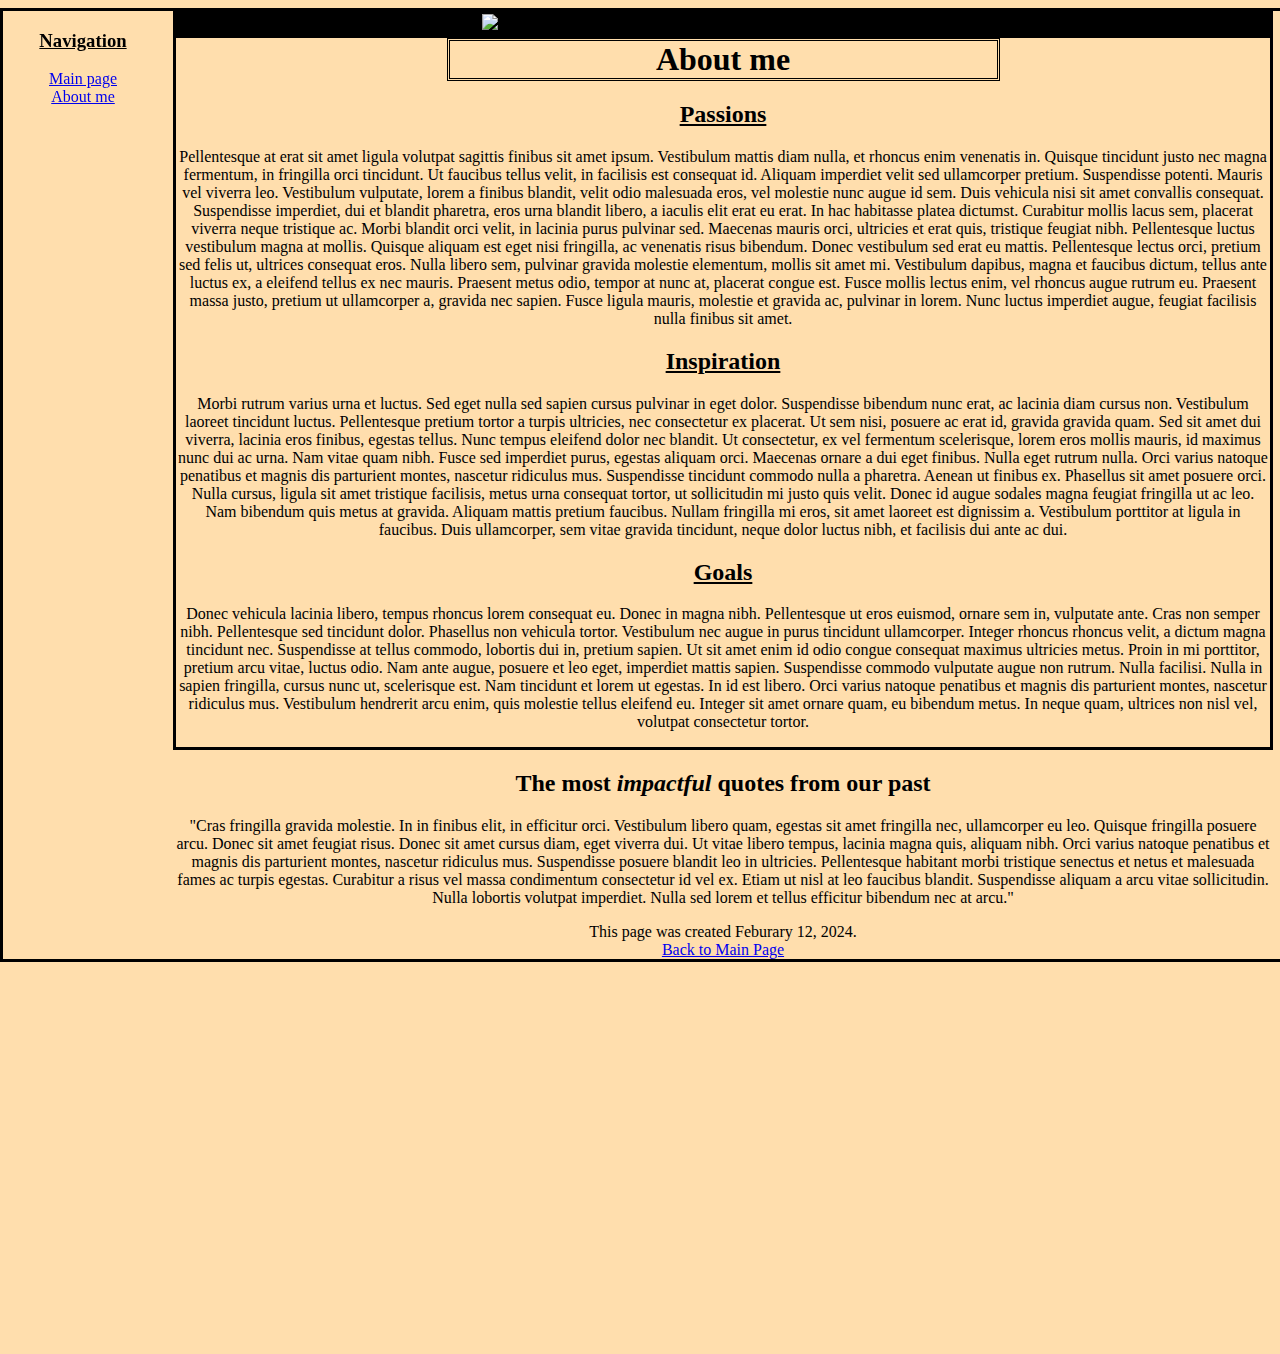
==== about-me.html @ fab58122 "Fix formatting" ====
<!DOCTYPE html>
<html lang ="en">
<head>
    <meta charset="utf-8"> 
    <title>About Me</title>
    <link rel="stylesheet" href="styles/stylesheet.css"></link>
</head>

<aside class="side-ad"> <!--using as a side info dump-->
    <h3><u>Online tools to help create your own website</u></h3>
        <p>
            Lorem ipsum dolor sit amet, consectetur adipiscing elit. Donec id placerat leo. Vestibulum blandit nec tortor in venenatis. Etiam bibendum id velit sed mattis. Sed posuere magna in magna vehicula, eu mollis diam viverra. Interdum et malesuada fames ac ante ipsum primis in faucibus. Quisque sit amet nisi sit amet sem efficitur luctus. Mauris condimentum lobortis dui, quis tristique nulla tempor eu. Maecenas at gravida sem. Maecenas felis lectus, fermentum sed magna sit amet, rutrum lobortis risus. Aenean commodo est purus, ac facilisis nisl consequat vel. Cras eget fringilla ligula. Interdum et malesuada fames ac ante ipsum primis in faucibus. Duis placerat est quam, et feugiat risus porta a. Mauris consequat sapien nec tempor consectetur. Nullam aliquet congue lacus, sed imperdiet ex tristique pretium. Morbi id sodales nisi.
            
            Proin in feugiat justo. Cras convallis, elit interdum faucibus aliquam, leo magna bibendum mi, vel efficitur nisl arcu in ex. Donec vel congue velit, quis vulputate nibh. Suspendisse aliquam mi vel turpis congue vestibulum. Mauris sem sem, laoreet vel placerat sit amet, malesuada ac nibh. Vestibulum in arcu id ligula ultricies tincidunt id sed tellus. Fusce tincidunt laoreet nibh, vel tincidunt ipsum iaculis nec. Donec nec finibus ipsum. Ut metus dui, efficitur eu ex eu, vulputate euismod ipsum. Nulla efficitur elit eu eleifend vestibulum. Nunc tincidunt ultricies tortor, in bibendum justo posuere vitae. Morbi imperdiet sed elit ut auctor. Phasellus varius convallis interdum.</p>
    </aside>
    <nav class="side-menu">
        <h3><u>Navigation</u></h3> 
        <a href="index.html">Main page</a><br>
        <a href="about-me.html"> About me</a>
    </nav>
<body>
    <header class ="doggos">

        <img src="images/Jawa.png" height="333" width="333" alt="A black/brown dog and a white/black dog with their tongues sticking out">

    </header>

    <main>
        <h1>About me</h1>
        
        <section>
            <h2><u>Passions</u></h2>
                <p>Pellentesque at erat sit amet ligula volutpat sagittis finibus sit amet ipsum. Vestibulum mattis diam nulla, et rhoncus enim venenatis in. Quisque tincidunt justo nec magna fermentum, in fringilla orci tincidunt. Ut faucibus tellus velit, in facilisis est consequat id. Aliquam imperdiet velit sed ullamcorper pretium. Suspendisse potenti. Mauris vel viverra leo. Vestibulum vulputate, lorem a finibus blandit, velit odio malesuada eros, vel molestie nunc augue id sem. Duis vehicula nisi sit amet convallis consequat. Suspendisse imperdiet, dui et blandit pharetra, eros urna blandit libero, a iaculis elit erat eu erat. In hac habitasse platea dictumst. Curabitur mollis lacus sem, placerat viverra neque tristique ac. Morbi blandit orci velit, in lacinia purus pulvinar sed. Maecenas mauris orci, ultricies et erat quis, tristique feugiat nibh. Pellentesque luctus vestibulum magna at mollis.

                    Quisque aliquam est eget nisi fringilla, ac venenatis risus bibendum. Donec vestibulum sed erat eu mattis. Pellentesque lectus orci, pretium sed felis ut, ultrices consequat eros. Nulla libero sem, pulvinar gravida molestie elementum, mollis sit amet mi. Vestibulum dapibus, magna et faucibus dictum, tellus ante luctus ex, a eleifend tellus ex nec mauris. Praesent metus odio, tempor at nunc at, placerat congue est. Fusce mollis lectus enim, vel rhoncus augue rutrum eu. Praesent massa justo, pretium ut ullamcorper a, gravida nec sapien. Fusce ligula mauris, molestie et gravida ac, pulvinar in lorem. Nunc luctus imperdiet augue, feugiat facilisis nulla finibus sit amet.</p>
        </section>
        <section>
            <h2><u>Inspiration</u></h2>
                <p>Morbi rutrum varius urna et luctus. Sed eget nulla sed sapien cursus pulvinar in eget dolor. Suspendisse bibendum nunc erat, ac lacinia diam cursus non. Vestibulum laoreet tincidunt luctus. Pellentesque pretium tortor a turpis ultricies, nec consectetur ex placerat. Ut sem nisi, posuere ac erat id, gravida gravida quam. Sed sit amet dui viverra, lacinia eros finibus, egestas tellus. Nunc tempus eleifend dolor nec blandit. Ut consectetur, ex vel fermentum scelerisque, lorem eros mollis mauris, id maximus nunc dui ac urna. Nam vitae quam nibh. Fusce sed imperdiet purus, egestas aliquam orci. Maecenas ornare a dui eget finibus. Nulla eget rutrum nulla. Orci varius natoque penatibus et magnis dis parturient montes, nascetur ridiculus mus. Suspendisse tincidunt commodo nulla a pharetra. Aenean ut finibus ex.

                    Phasellus sit amet posuere orci. Nulla cursus, ligula sit amet tristique facilisis, metus urna consequat tortor, ut sollicitudin mi justo quis velit. Donec id augue sodales magna feugiat fringilla ut ac leo. Nam bibendum quis metus at gravida. Aliquam mattis pretium faucibus. Nullam fringilla mi eros, sit amet laoreet est dignissim a. Vestibulum porttitor at ligula in faucibus. Duis ullamcorper, sem vitae gravida tincidunt, neque dolor luctus nibh, et facilisis dui ante ac dui.</p>
        </section>
        <section>
            <h2><u>Goals</u></h2>
                <p>Donec vehicula lacinia libero, tempus rhoncus lorem consequat eu. Donec in magna nibh. Pellentesque ut eros euismod, ornare sem in, vulputate ante. Cras non semper nibh. Pellentesque sed tincidunt dolor. Phasellus non vehicula tortor. Vestibulum nec augue in purus tincidunt ullamcorper. Integer rhoncus rhoncus velit, a dictum magna tincidunt nec. Suspendisse at tellus commodo, lobortis dui in, pretium sapien. Ut sit amet enim id odio congue consequat maximus ultricies metus. Proin in mi porttitor, pretium arcu vitae, luctus odio. Nam ante augue, posuere et leo eget, imperdiet mattis sapien.

                    Suspendisse commodo vulputate augue non rutrum. Nulla facilisi. Nulla in sapien fringilla, cursus nunc ut, scelerisque est. Nam tincidunt et lorem ut egestas. In id est libero. Orci varius natoque penatibus et magnis dis parturient montes, nascetur ridiculus mus. Vestibulum hendrerit arcu enim, quis molestie tellus eleifend eu. Integer sit amet ornare quam, eu bibendum metus. In neque quam, ultrices non nisl vel, volutpat consectetur tortor.</p>
        </section>
        
    </main>
 
    <article>
        <h2>The most <em>impactful</em> quotes from our past</h2> <!-- look for better place to insert article?? -->
            <p>"Cras fringilla gravida molestie. In in finibus elit, in efficitur orci. Vestibulum libero quam, egestas sit amet fringilla nec, ullamcorper eu leo. Quisque fringilla posuere arcu. Donec sit amet feugiat risus. Donec sit amet cursus diam, eget viverra dui. Ut vitae libero tempus, lacinia magna quis, aliquam nibh. Orci varius natoque penatibus et magnis dis parturient montes, nascetur ridiculus mus. Suspendisse posuere blandit leo in ultricies. Pellentesque habitant morbi tristique senectus et netus et malesuada fames ac turpis egestas. Curabitur a risus vel massa condimentum consectetur id vel ex. Etiam ut nisl at leo faucibus blandit. Suspendisse aliquam a arcu vitae sollicitudin. Nulla lobortis volutpat imperdiet. Nulla sed lorem et tellus efficitur bibendum nec at arcu."</p>
    </article>

    <footer>
        This page was created Feburary 12, 2024.

        <nav>       
            <a href = "index.html">Back to Main Page</a>
        </nav>
        
    </footer>
</body>
---- styles/stylesheet.css ----
main
{
    border-style:solid;
    text-align:center;
    border-left:0 10px;
    border-right:0 10px;
    border-color:black;
    margin-left:170px;
    margin-right:170px; 
    
}
header
{
    text-align:center;
    margin-left:160px;
    margin-right:160px;
    padding: 0 10px;

}
article,
footer{
    text-align:center;
    margin-left:160px;
    margin-right:160px;
    padding: 0 10px;
}

h1{
    border-style: double;
    margin:auto;
    width:50%;
}
.side-menu{
    float:left;
    width:160px;
    height:100%;
    text-align:center;
    position:fixed;
    
}
.doggos
{

    background-color:black;
    border-style:solid;
    padding: 0 10px;
    margin-left:170px;
    margin-right:170px;

}

body{
    border-style:solid;
    margin-left:auto;
    margin-right:auto;
    width:1440px;
    background-color:navajowhite;
}
.side-ad{
    width:160px;
    text-align:center;
    float:right;
    height:auto;
}
.right-article{
    float:right;
    border-style:double;
    padding:0 10px;
    margin-left:170px;
    margin-right:170px;
}
.projects{
    margin-left:170px;
}
a:hover[href = "index.html"]{
    background-color:red;
}
a:hover[href="about-me.html"]{
    background-color:blue;
}
/* figure out how to align element to right side of page */
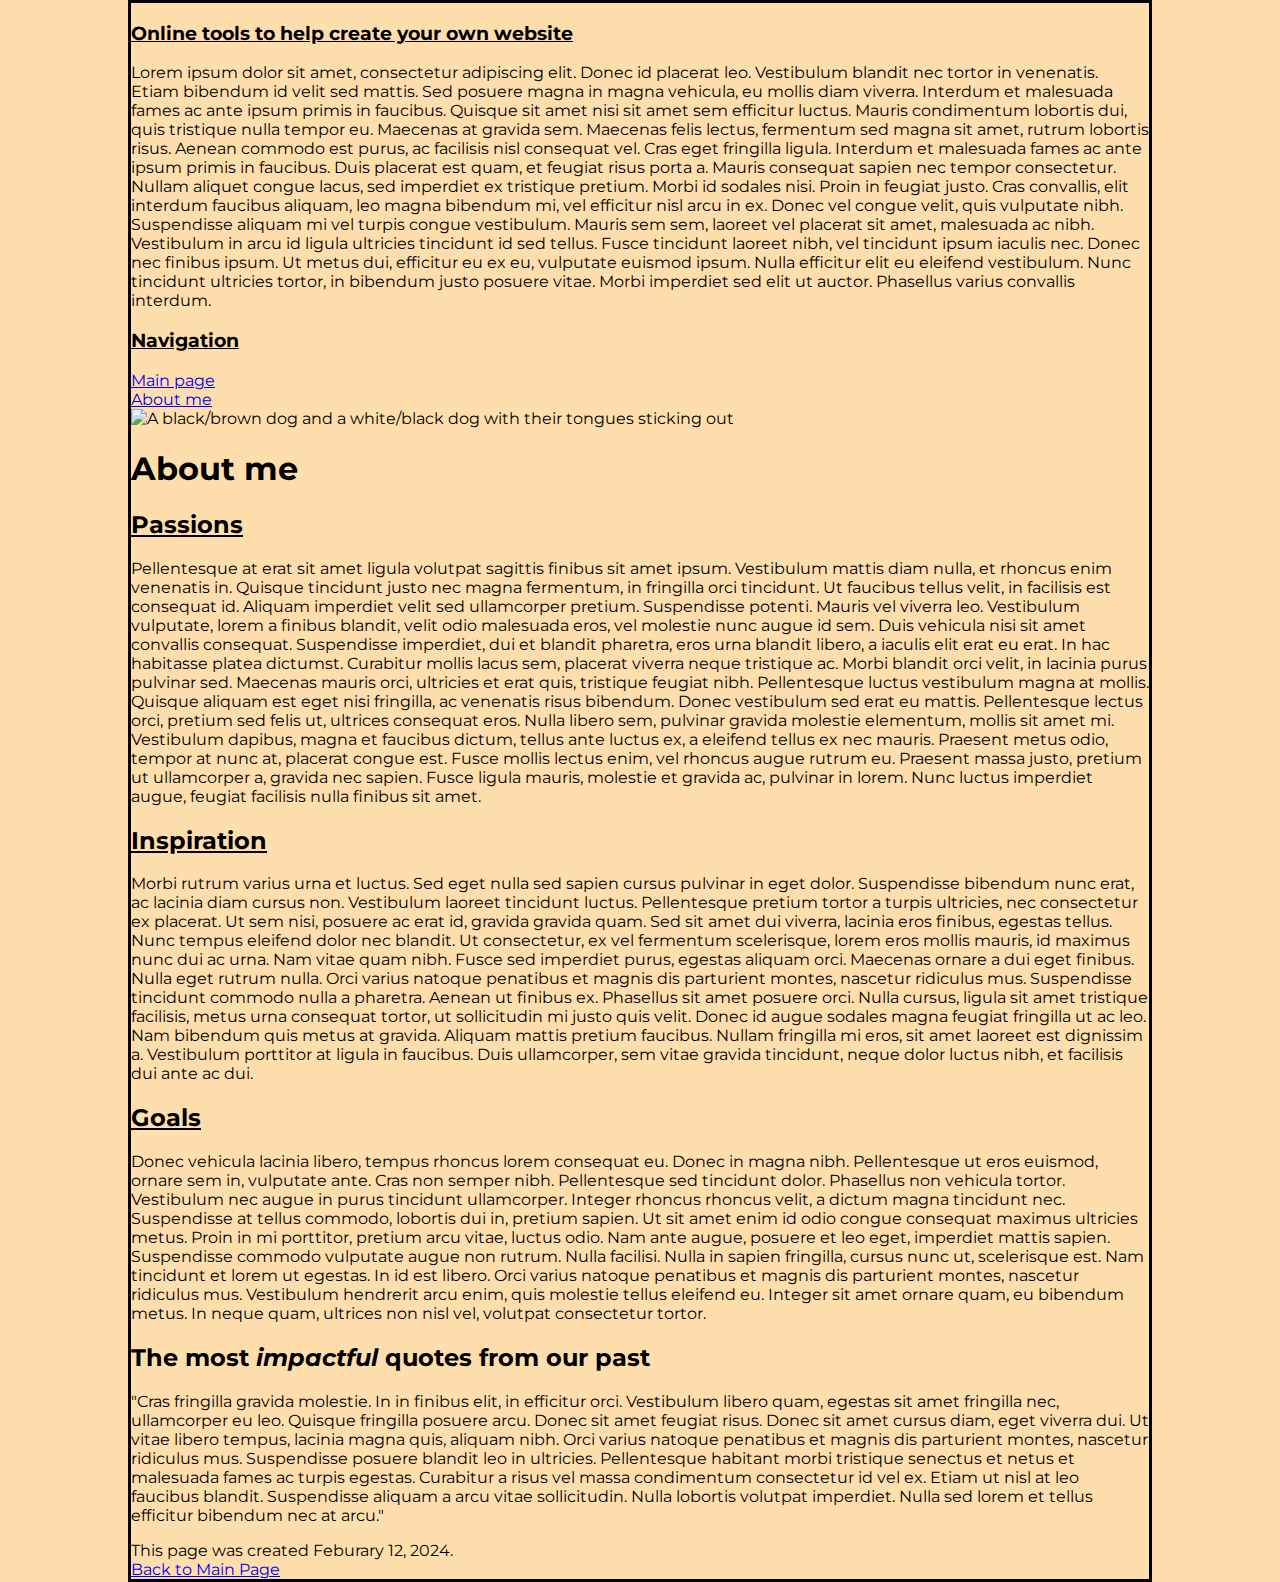
==== commit 9b2cf820: "Add images to semantic-elements page, Add awesomefont and google fonts to every html" ====
--- a/about-me.html
+++ b/about-me.html
@@ -3,7 +3,10 @@
 <head>
     <meta charset="utf-8"> 
     <title>About Me</title>
-    <link rel="stylesheet" href="styles/stylesheet.css"></link>
+    <link rel="stylesheet" href="styles/about.css"></link>
+    <link rel="preconnect" href="https://fonts.googleapis.com">
+    <link rel="preconnect" href="https://fonts.gstatic.com" crossorigin>
+    <link href="https://fonts.googleapis.com/css2?family=Montserrat:ital,wght@0,100..900;1,100..900&display=swap" rel="stylesheet">
 </head>
 
 <aside class="side-ad"> <!--using as a side info dump-->
--- a/styles/about.css
+++ b/styles/about.css
@@ -0,0 +1,8 @@
+body{
+    font-family:"Montserrat", sans-serif;
+    max-width:1440px;
+    border-style:solid;
+    margin:0 170px 0 170px;
+    background-color:navajowhite;
+    margin:0 10% 0 10%;
+}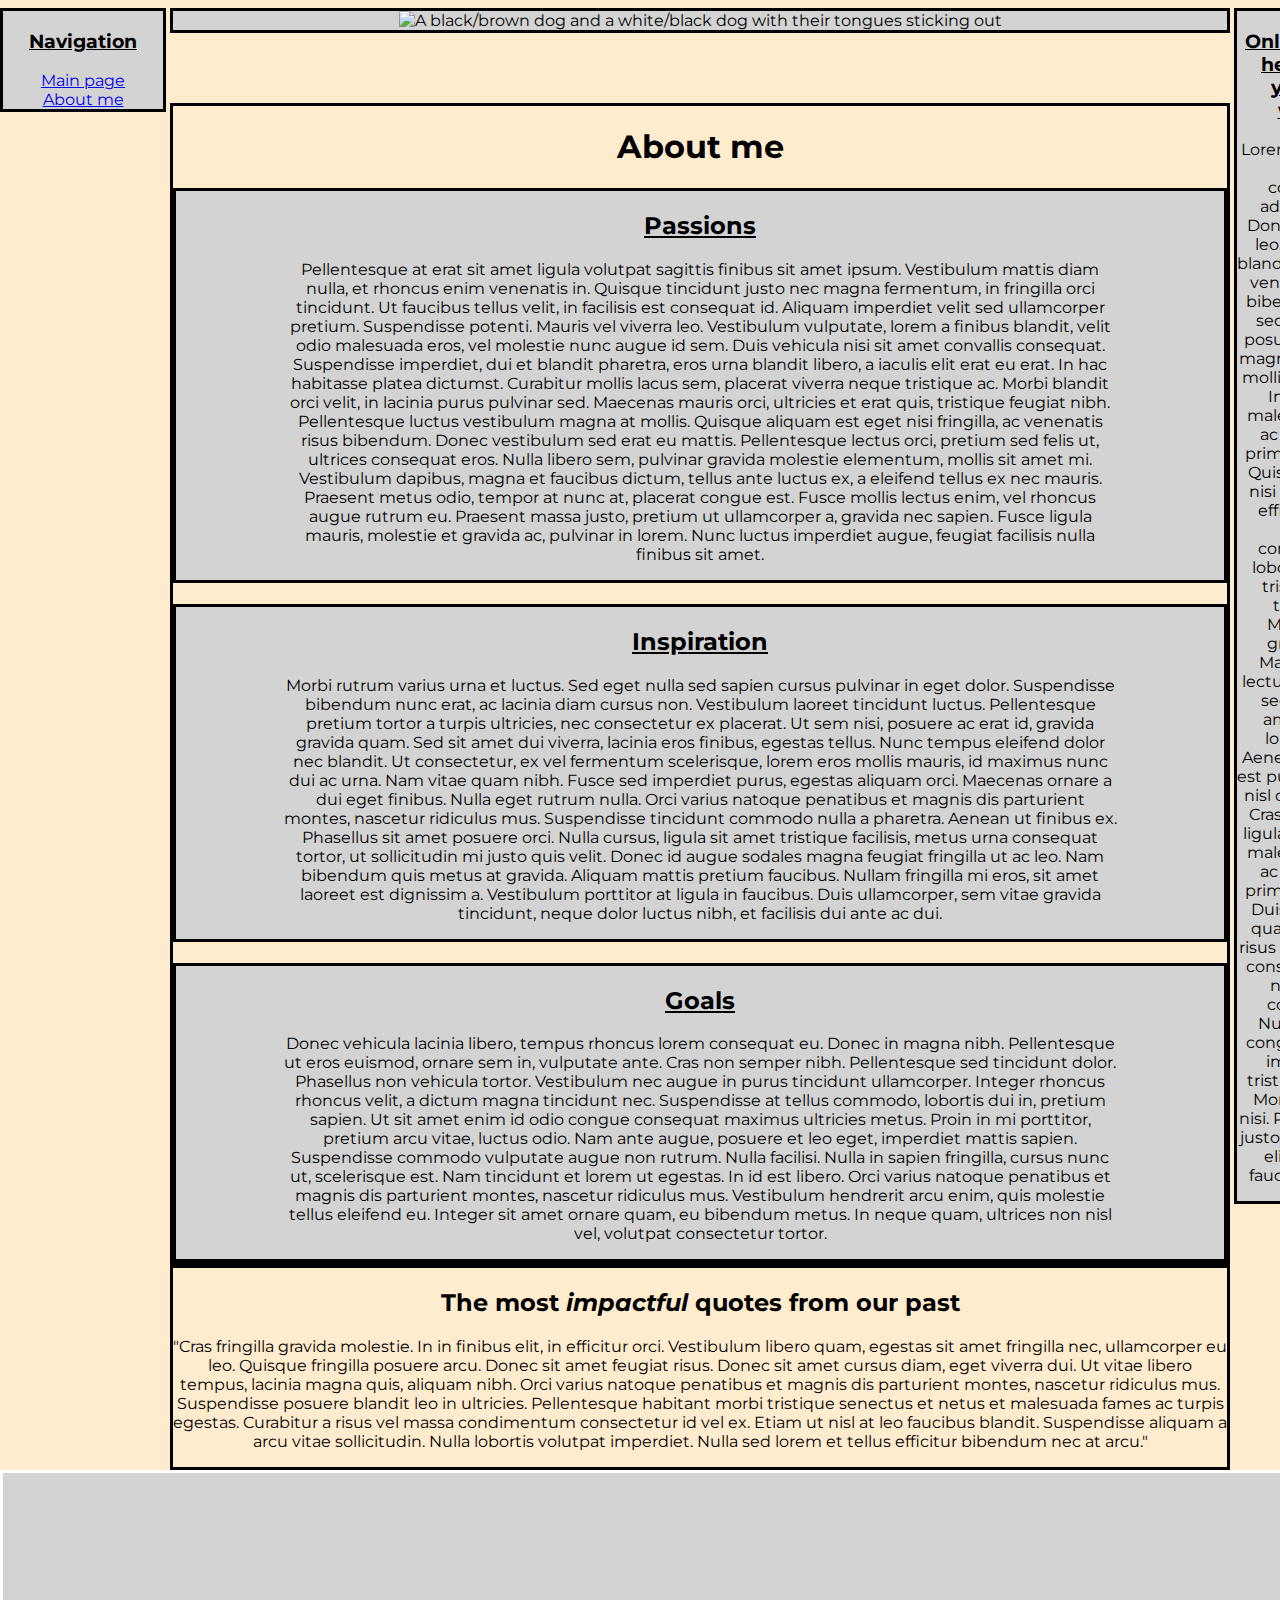
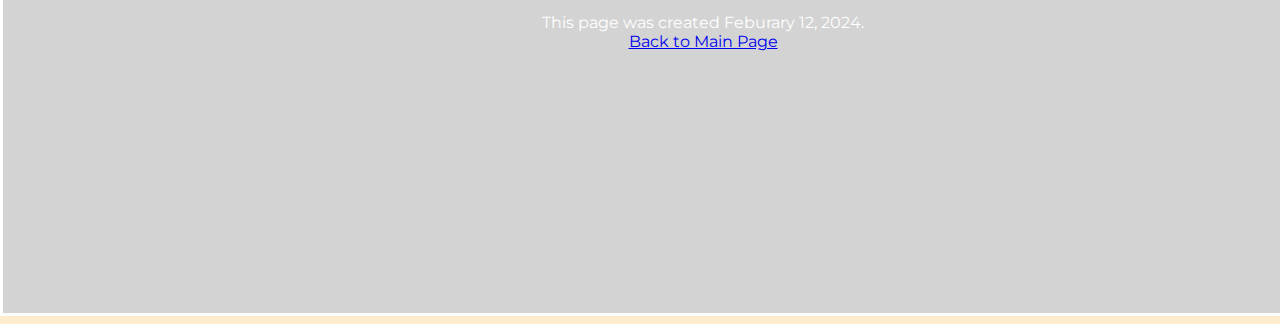
==== commit d79c8558: "Add google font in stylesheet, create flex-box for projects" ====
--- a/about-me.html
+++ b/about-me.html
@@ -9,41 +9,40 @@
     <link href="https://fonts.googleapis.com/css2?family=Montserrat:ital,wght@0,100..900;1,100..900&display=swap" rel="stylesheet">
 </head>
 
+<body>
+    <nav class="side-menu">
+        <h3><u>Navigation</u></h3> 
+        <a href="index.html">Main page</a><br>
+        <a href="about-me.html"> About me</a>
+    </nav>
+    
 <aside class="side-ad"> <!--using as a side info dump-->
     <h3><u>Online tools to help create your own website</u></h3>
         <p>
             Lorem ipsum dolor sit amet, consectetur adipiscing elit. Donec id placerat leo. Vestibulum blandit nec tortor in venenatis. Etiam bibendum id velit sed mattis. Sed posuere magna in magna vehicula, eu mollis diam viverra. Interdum et malesuada fames ac ante ipsum primis in faucibus. Quisque sit amet nisi sit amet sem efficitur luctus. Mauris condimentum lobortis dui, quis tristique nulla tempor eu. Maecenas at gravida sem. Maecenas felis lectus, fermentum sed magna sit amet, rutrum lobortis risus. Aenean commodo est purus, ac facilisis nisl consequat vel. Cras eget fringilla ligula. Interdum et malesuada fames ac ante ipsum primis in faucibus. Duis placerat est quam, et feugiat risus porta a. Mauris consequat sapien nec tempor consectetur. Nullam aliquet congue lacus, sed imperdiet ex tristique pretium. Morbi id sodales nisi.
             
-            Proin in feugiat justo. Cras convallis, elit interdum faucibus aliquam, leo magna bibendum mi, vel efficitur nisl arcu in ex. Donec vel congue velit, quis vulputate nibh. Suspendisse aliquam mi vel turpis congue vestibulum. Mauris sem sem, laoreet vel placerat sit amet, malesuada ac nibh. Vestibulum in arcu id ligula ultricies tincidunt id sed tellus. Fusce tincidunt laoreet nibh, vel tincidunt ipsum iaculis nec. Donec nec finibus ipsum. Ut metus dui, efficitur eu ex eu, vulputate euismod ipsum. Nulla efficitur elit eu eleifend vestibulum. Nunc tincidunt ultricies tortor, in bibendum justo posuere vitae. Morbi imperdiet sed elit ut auctor. Phasellus varius convallis interdum.</p>
+            Proin in feugiat justo. Cras convallis, elit interdum faucibus aliquam</p>
     </aside>
-    <nav class="side-menu">
-        <h3><u>Navigation</u></h3> 
-        <a href="index.html">Main page</a><br>
-        <a href="about-me.html"> About me</a>
-    </nav>
-<body>
+
     <header class ="doggos">
-
-        <img src="images/Jawa.png" height="333" width="333" alt="A black/brown dog and a white/black dog with their tongues sticking out">
-
+        <img src="images/Jawa.png" height="300" width="700" alt="A black/brown dog and a white/black dog with their tongues sticking out">
     </header>
-
-    <main>
+    <main class="">
         <h1>About me</h1>
         
-        <section>
+        <section class="box">
             <h2><u>Passions</u></h2>
                 <p>Pellentesque at erat sit amet ligula volutpat sagittis finibus sit amet ipsum. Vestibulum mattis diam nulla, et rhoncus enim venenatis in. Quisque tincidunt justo nec magna fermentum, in fringilla orci tincidunt. Ut faucibus tellus velit, in facilisis est consequat id. Aliquam imperdiet velit sed ullamcorper pretium. Suspendisse potenti. Mauris vel viverra leo. Vestibulum vulputate, lorem a finibus blandit, velit odio malesuada eros, vel molestie nunc augue id sem. Duis vehicula nisi sit amet convallis consequat. Suspendisse imperdiet, dui et blandit pharetra, eros urna blandit libero, a iaculis elit erat eu erat. In hac habitasse platea dictumst. Curabitur mollis lacus sem, placerat viverra neque tristique ac. Morbi blandit orci velit, in lacinia purus pulvinar sed. Maecenas mauris orci, ultricies et erat quis, tristique feugiat nibh. Pellentesque luctus vestibulum magna at mollis.
 
                     Quisque aliquam est eget nisi fringilla, ac venenatis risus bibendum. Donec vestibulum sed erat eu mattis. Pellentesque lectus orci, pretium sed felis ut, ultrices consequat eros. Nulla libero sem, pulvinar gravida molestie elementum, mollis sit amet mi. Vestibulum dapibus, magna et faucibus dictum, tellus ante luctus ex, a eleifend tellus ex nec mauris. Praesent metus odio, tempor at nunc at, placerat congue est. Fusce mollis lectus enim, vel rhoncus augue rutrum eu. Praesent massa justo, pretium ut ullamcorper a, gravida nec sapien. Fusce ligula mauris, molestie et gravida ac, pulvinar in lorem. Nunc luctus imperdiet augue, feugiat facilisis nulla finibus sit amet.</p>
         </section>
-        <section>
+        <section class="box">
             <h2><u>Inspiration</u></h2>
                 <p>Morbi rutrum varius urna et luctus. Sed eget nulla sed sapien cursus pulvinar in eget dolor. Suspendisse bibendum nunc erat, ac lacinia diam cursus non. Vestibulum laoreet tincidunt luctus. Pellentesque pretium tortor a turpis ultricies, nec consectetur ex placerat. Ut sem nisi, posuere ac erat id, gravida gravida quam. Sed sit amet dui viverra, lacinia eros finibus, egestas tellus. Nunc tempus eleifend dolor nec blandit. Ut consectetur, ex vel fermentum scelerisque, lorem eros mollis mauris, id maximus nunc dui ac urna. Nam vitae quam nibh. Fusce sed imperdiet purus, egestas aliquam orci. Maecenas ornare a dui eget finibus. Nulla eget rutrum nulla. Orci varius natoque penatibus et magnis dis parturient montes, nascetur ridiculus mus. Suspendisse tincidunt commodo nulla a pharetra. Aenean ut finibus ex.
 
                     Phasellus sit amet posuere orci. Nulla cursus, ligula sit amet tristique facilisis, metus urna consequat tortor, ut sollicitudin mi justo quis velit. Donec id augue sodales magna feugiat fringilla ut ac leo. Nam bibendum quis metus at gravida. Aliquam mattis pretium faucibus. Nullam fringilla mi eros, sit amet laoreet est dignissim a. Vestibulum porttitor at ligula in faucibus. Duis ullamcorper, sem vitae gravida tincidunt, neque dolor luctus nibh, et facilisis dui ante ac dui.</p>
         </section>
-        <section>
+        <section class="box">
             <h2><u>Goals</u></h2>
                 <p>Donec vehicula lacinia libero, tempus rhoncus lorem consequat eu. Donec in magna nibh. Pellentesque ut eros euismod, ornare sem in, vulputate ante. Cras non semper nibh. Pellentesque sed tincidunt dolor. Phasellus non vehicula tortor. Vestibulum nec augue in purus tincidunt ullamcorper. Integer rhoncus rhoncus velit, a dictum magna tincidunt nec. Suspendisse at tellus commodo, lobortis dui in, pretium sapien. Ut sit amet enim id odio congue consequat maximus ultricies metus. Proin in mi porttitor, pretium arcu vitae, luctus odio. Nam ante augue, posuere et leo eget, imperdiet mattis sapien.
 
@@ -52,7 +51,7 @@
         
     </main>
  
-    <article>
+    <article class="closing-art">
         <h2>The most <em>impactful</em> quotes from our past</h2> <!-- look for better place to insert article?? -->
             <p>"Cras fringilla gravida molestie. In in finibus elit, in efficitur orci. Vestibulum libero quam, egestas sit amet fringilla nec, ullamcorper eu leo. Quisque fringilla posuere arcu. Donec sit amet feugiat risus. Donec sit amet cursus diam, eget viverra dui. Ut vitae libero tempus, lacinia magna quis, aliquam nibh. Orci varius natoque penatibus et magnis dis parturient montes, nascetur ridiculus mus. Suspendisse posuere blandit leo in ultricies. Pellentesque habitant morbi tristique senectus et netus et malesuada fames ac turpis egestas. Curabitur a risus vel massa condimentum consectetur id vel ex. Etiam ut nisl at leo faucibus blandit. Suspendisse aliquam a arcu vitae sollicitudin. Nulla lobortis volutpat imperdiet. Nulla sed lorem et tellus efficitur bibendum nec at arcu."</p>
     </article>
--- a/styles/about.css
+++ b/styles/about.css
@@ -1,8 +1,80 @@
 body{
     font-family:"Montserrat", sans-serif;
-    max-width:1440px;
+    margin-left:auto;
+    margin-right:auto;
+    width:1400px;
+    background-color:blanchedalmond;
+}
+.side-menu{
+    float:left;
+    text-align:center;
+    position:fixed;
+    width:160px;
+    background-color:lightgrey;
     border-style:solid;
+}
+
+main,
+article{
+    text-align:center;
+    border-color:black;
     margin:0 170px 0 170px;
-    background-color:navajowhite;
-    margin:0 10% 0 10%;
-}+    border-style:solid;
+
+
+}
+.container{
+    display:flex;
+    flex-direction:row;
+    
+}
+.box{
+    margin-top:2%;
+    text-align:center;
+    border-style:solid;
+    border-width:60%;
+    background-color:lightgrey;
+    padding:0 10% 0 10%;
+
+}
+.doggos
+{
+
+    border-style:solid;
+    background-color:lightgrey;
+    padding: 0 10px;
+    margin-left:170px;
+    margin-right:170px;
+    text-align:center;
+    margin-bottom:5%;
+}
+.side-ad{
+    width:160px;
+    text-align:center;
+    float:right;
+    height:fit-content;
+    background-color:lightgrey;
+    border-style:solid;
+
+}
+h1,
+h2
+{
+    text-align:center;
+    padding:0 10% 0 10%;
+
+
+}
+footer{
+    background-color:lightgrey;
+    width:100%;
+    height:300px;
+    color:white;
+    text-align:center;
+    padding-top:10%;
+    border-style:solid;
+}
+.closing-art{
+    margin-left:170px;
+    margin-right:170px;
+}
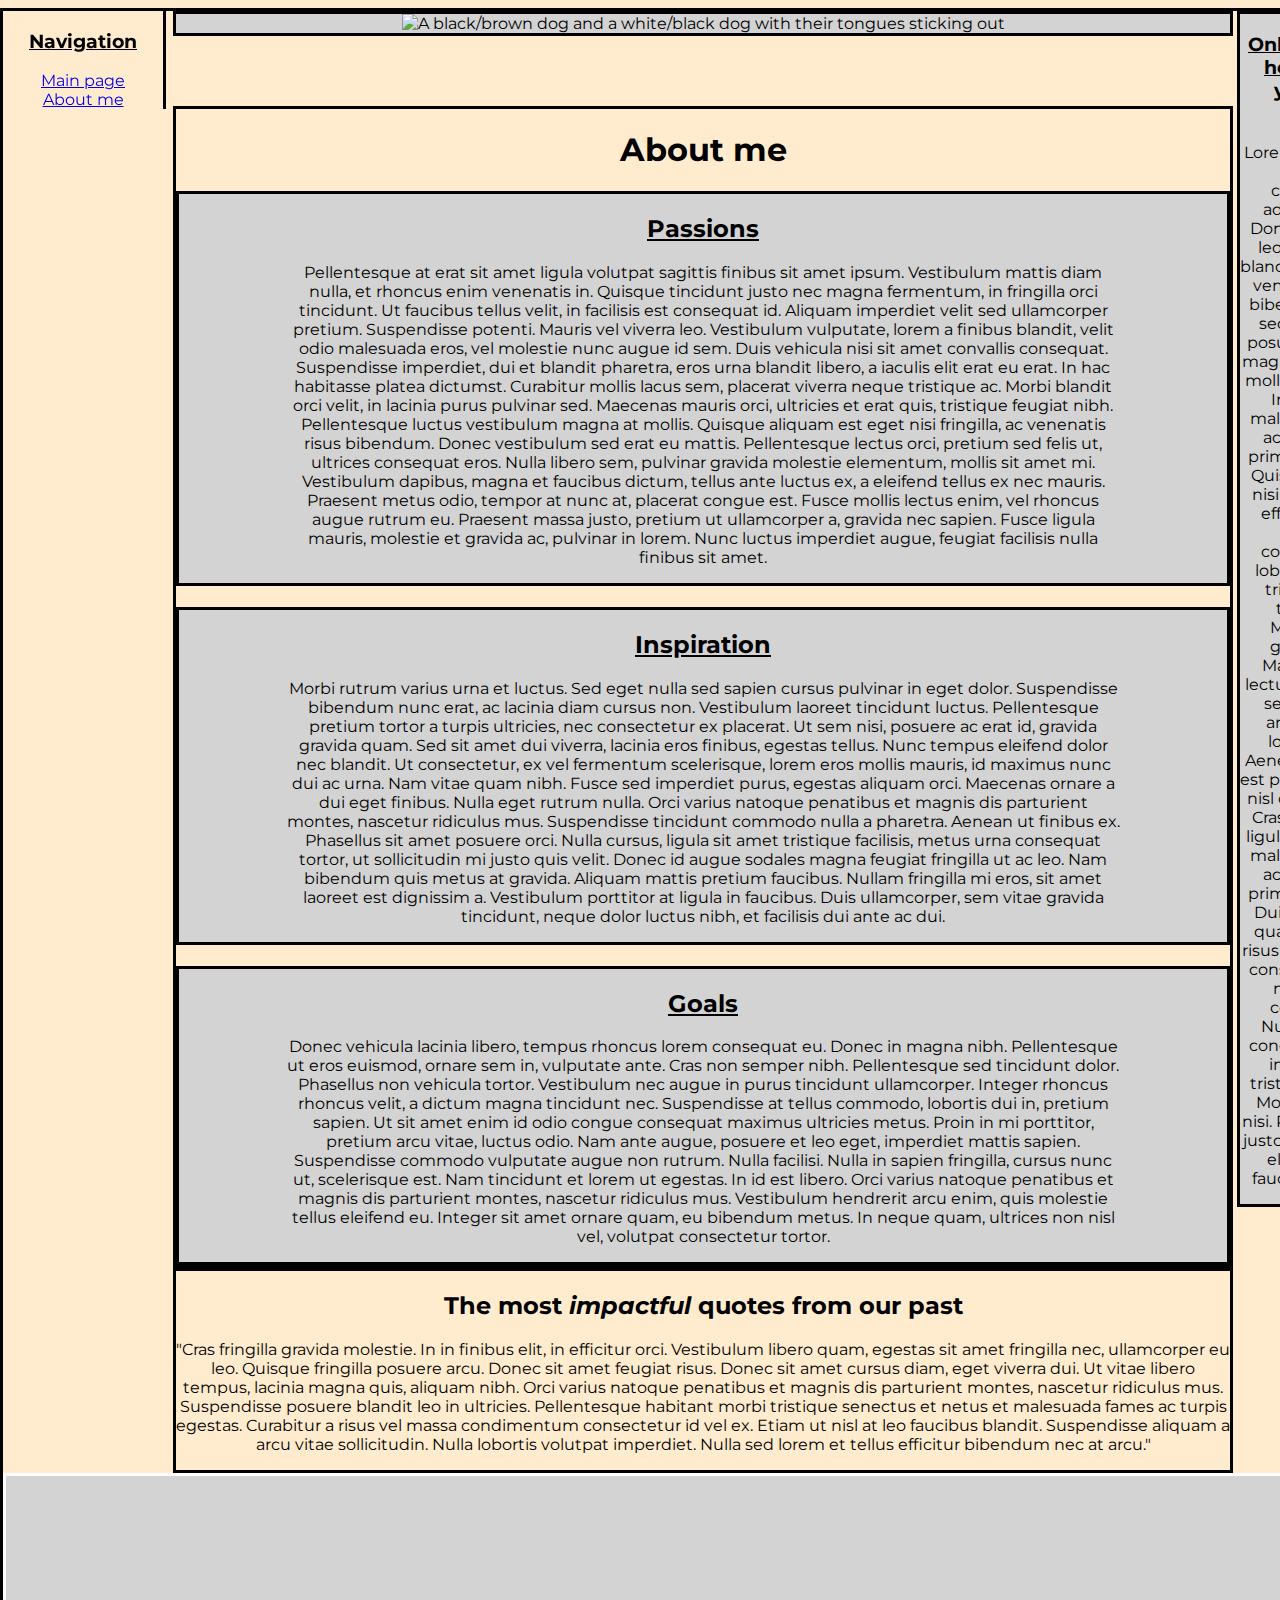
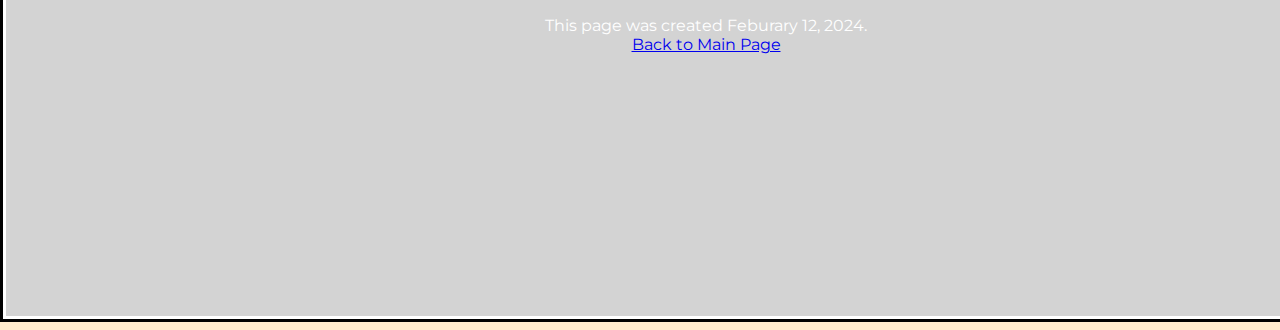
==== commit 392ef537: "Add banner and icons to menu." ====
--- a/about-me.html
+++ b/about-me.html
@@ -7,12 +7,16 @@
     <link rel="preconnect" href="https://fonts.googleapis.com">
     <link rel="preconnect" href="https://fonts.gstatic.com" crossorigin>
     <link href="https://fonts.googleapis.com/css2?family=Montserrat:ital,wght@0,100..900;1,100..900&display=swap" rel="stylesheet">
+    <script src="https://kit.fontawesome.com/d2486d1afc.js" crossorigin="anonymous"></script>
+
 </head>
 
 <body>
     <nav class="side-menu">
         <h3><u>Navigation</u></h3> 
+        <i class="fa-solid fa-map-location-dot"></i>
         <a href="index.html">Main page</a><br>
+        <i class="fa-solid fa-map-location-dot"></i>
         <a href="about-me.html"> About me</a>
     </nav>
     
--- a/styles/about.css
+++ b/styles/about.css
@@ -4,14 +4,14 @@
     margin-right:auto;
     width:1400px;
     background-color:blanchedalmond;
+    border-style:solid;
 }
 .side-menu{
     float:left;
     text-align:center;
     position:fixed;
     width:160px;
-    background-color:lightgrey;
-    border-style:solid;
+    border-right:solid;
 }
 
 main,
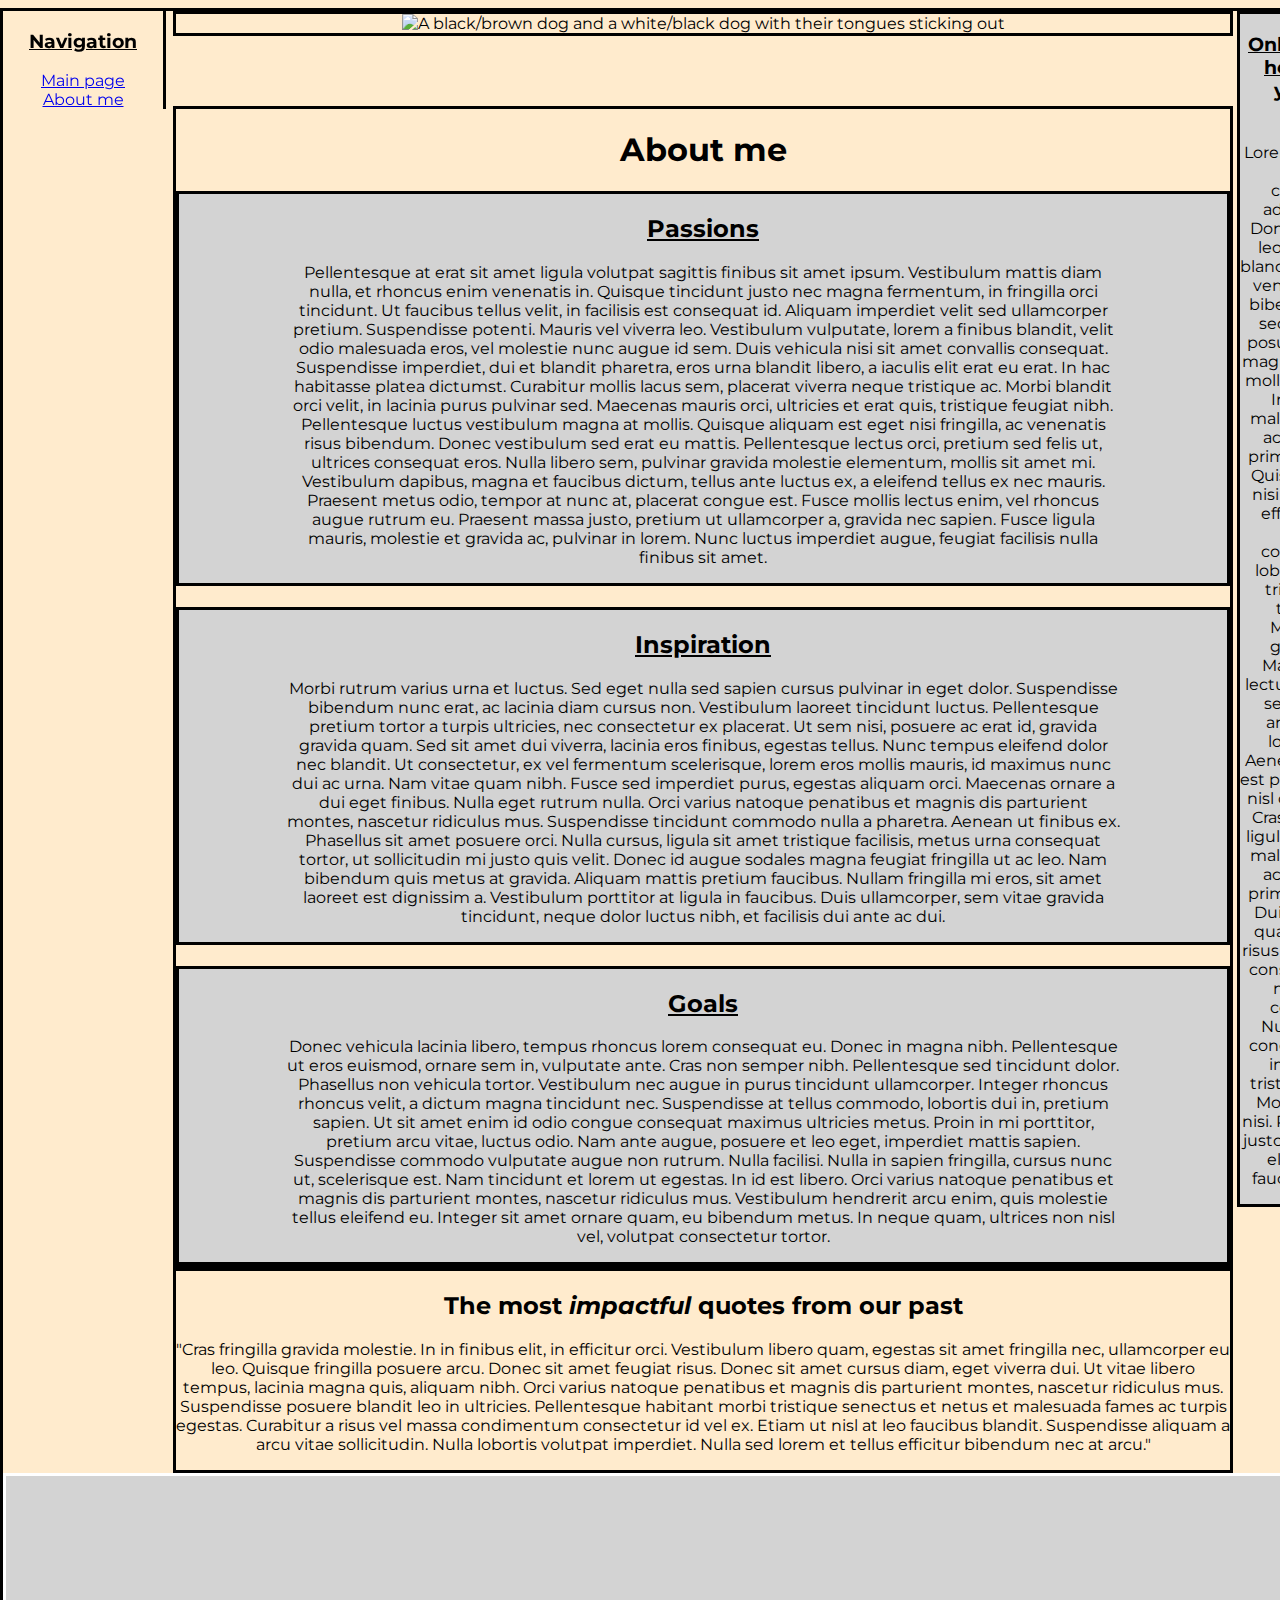
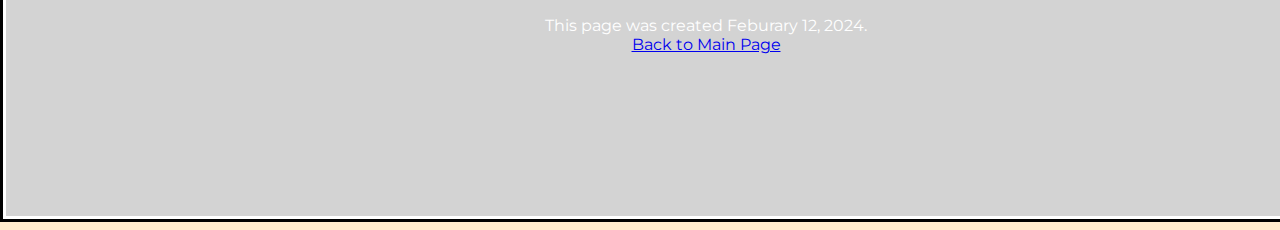
==== commit 9c9486cb: "Remove loose tags" ====
--- a/about-me.html
+++ b/about-me.html
@@ -3,7 +3,7 @@
 <head>
     <meta charset="utf-8"> 
     <title>About Me</title>
-    <link rel="stylesheet" href="styles/about.css"></link>
+    <link rel="stylesheet" href="styles/about.css">
     <link rel="preconnect" href="https://fonts.googleapis.com">
     <link rel="preconnect" href="https://fonts.gstatic.com" crossorigin>
     <link href="https://fonts.googleapis.com/css2?family=Montserrat:ital,wght@0,100..900;1,100..900&display=swap" rel="stylesheet">
--- a/styles/about.css
+++ b/styles/about.css
@@ -32,16 +32,13 @@
     margin-top:2%;
     text-align:center;
     border-style:solid;
-    border-width:60%;
     background-color:lightgrey;
     padding:0 10% 0 10%;
 
 }
 .doggos
 {
-
     border-style:solid;
-    background-color:lightgrey;
     padding: 0 10px;
     margin-left:170px;
     margin-right:170px;
@@ -68,7 +65,7 @@
 footer{
     background-color:lightgrey;
     width:100%;
-    height:300px;
+    height:200px;
     color:white;
     text-align:center;
     padding-top:10%;
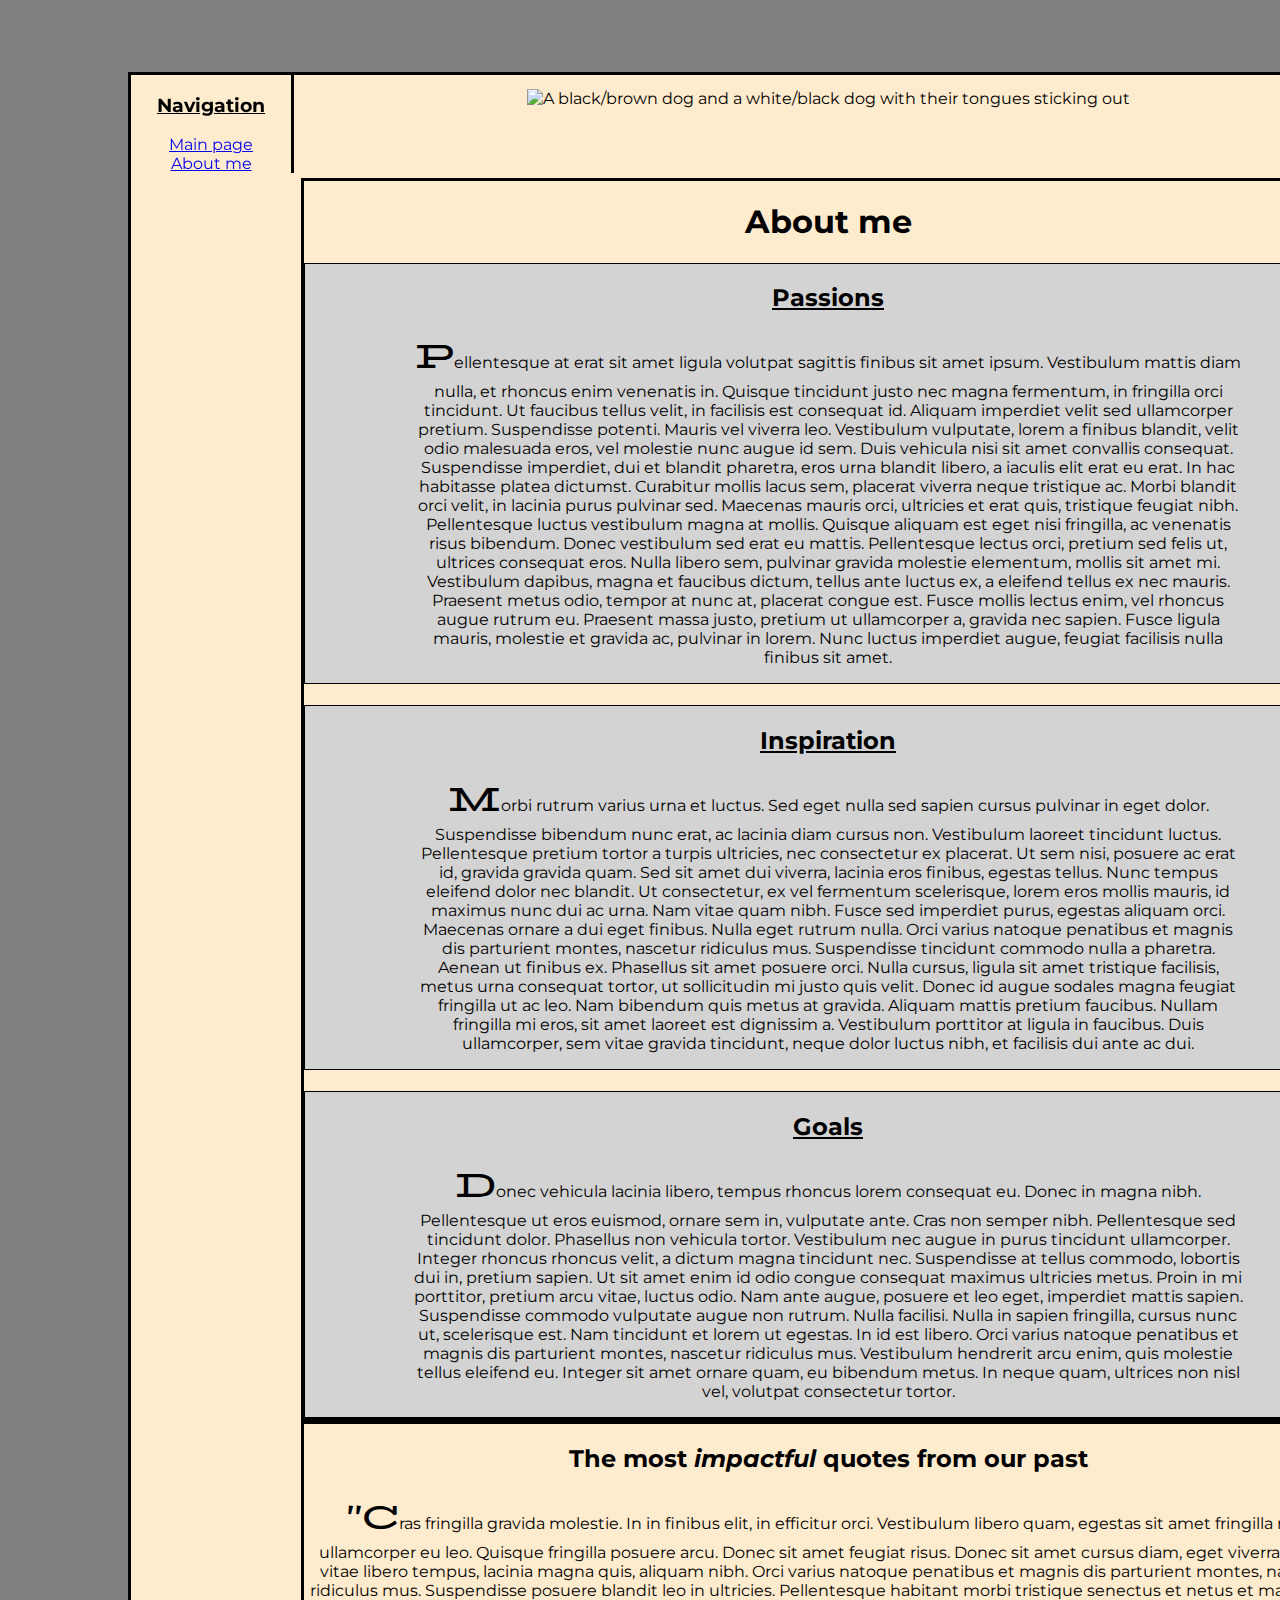
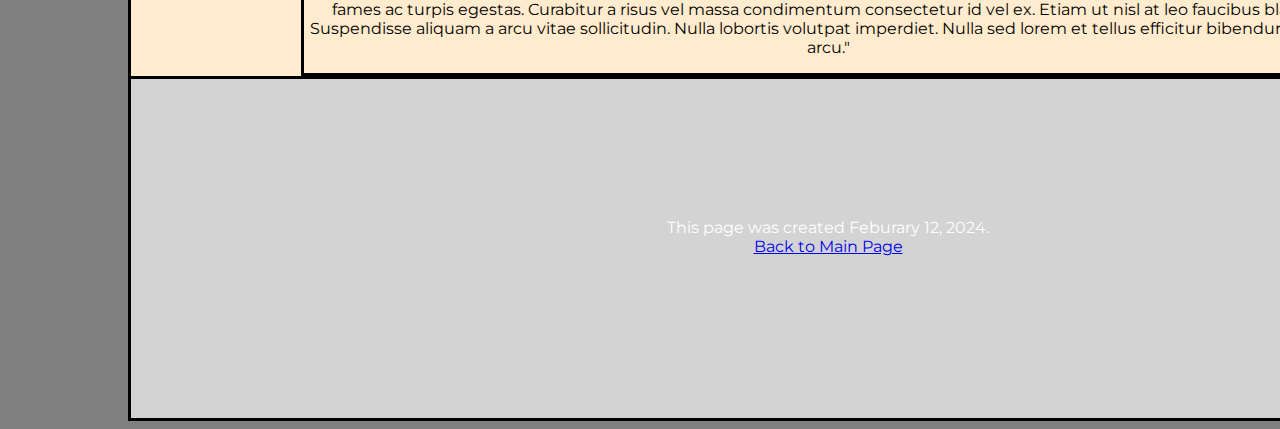
==== commit 0b5d9880: "Add google font links, Add div for main body styling" ====
--- a/about-me.html
+++ b/about-me.html
@@ -7,11 +7,13 @@
     <link rel="preconnect" href="https://fonts.googleapis.com">
     <link rel="preconnect" href="https://fonts.gstatic.com" crossorigin>
     <link href="https://fonts.googleapis.com/css2?family=Montserrat:ital,wght@0,100..900;1,100..900&display=swap" rel="stylesheet">
+    <link href="https://fonts.googleapis.com/css2?family=Anton&family=BioRhyme+Expanded:wght@200;300;400;700;800&family=Montserrat:ital,wght@0,100..900;1,100..900&display=swap" rel="stylesheet">
     <script src="https://kit.fontawesome.com/d2486d1afc.js" crossorigin="anonymous"></script>
 
 </head>
 
 <body>
+    <div>
     <nav class="side-menu">
         <h3><u>Navigation</u></h3> 
         <i class="fa-solid fa-map-location-dot"></i>
@@ -31,7 +33,9 @@
     <header class ="doggos">
         <img src="images/Jawa.png" height="300" width="700" alt="A black/brown dog and a white/black dog with their tongues sticking out">
     </header>
+
     <main class="">
+        
         <h1>About me</h1>
         
         <section class="box">
@@ -54,6 +58,7 @@
         </section>
         
     </main>
+
  
     <article class="closing-art">
         <h2>The most <em>impactful</em> quotes from our past</h2> <!-- look for better place to insert article?? -->
@@ -68,4 +73,5 @@
         </nav>
         
     </footer>
+</div>
 </body>
--- a/styles/about.css
+++ b/styles/about.css
@@ -1,10 +1,16 @@
 body{
     font-family:"Montserrat", sans-serif;
-    margin-left:auto;
+    margin-left:10%;
     margin-right:auto;
+    padding-top:5%;
     width:1400px;
+    background-color:grey;
+}
+div:not(.box)
+{
     background-color:blanchedalmond;
     border-style:solid;
+
 }
 .side-menu{
     float:left;
@@ -31,15 +37,15 @@
 .box{
     margin-top:2%;
     text-align:center;
-    border-style:solid;
+    border:solid 1px;
     background-color:lightgrey;
     padding:0 10% 0 10%;
 
 }
 .doggos
 {
-    border-style:solid;
     padding: 0 10px;
+    margin-top:1%;
     margin-left:170px;
     margin-right:170px;
     text-align:center;
@@ -69,9 +75,34 @@
     color:white;
     text-align:center;
     padding-top:10%;
-    border-style:solid;
+    border-top:black solid;
 }
 .closing-art{
     margin-left:170px;
     margin-right:170px;
 }
+/*psuedo*/
+p:first-letter{
+    font-size:200%;
+    font-weight:bold;
+    font-family:"Biorhyme Expanded", sans-serif;
+}
+a:hover{
+    font-size:125%;
+    font-weight:bold;
+    transition:ease-in-out .2s;
+}
+a:visited{
+    color:black;
+    text-decoration:none;
+}
+
+a:hover[href="about-me.html"],
+a:hover[href = "index.html"]
+{
+    background-color:yellow;
+}
+.box:hover{
+    border:groove 6px;
+    border-color:black;
+}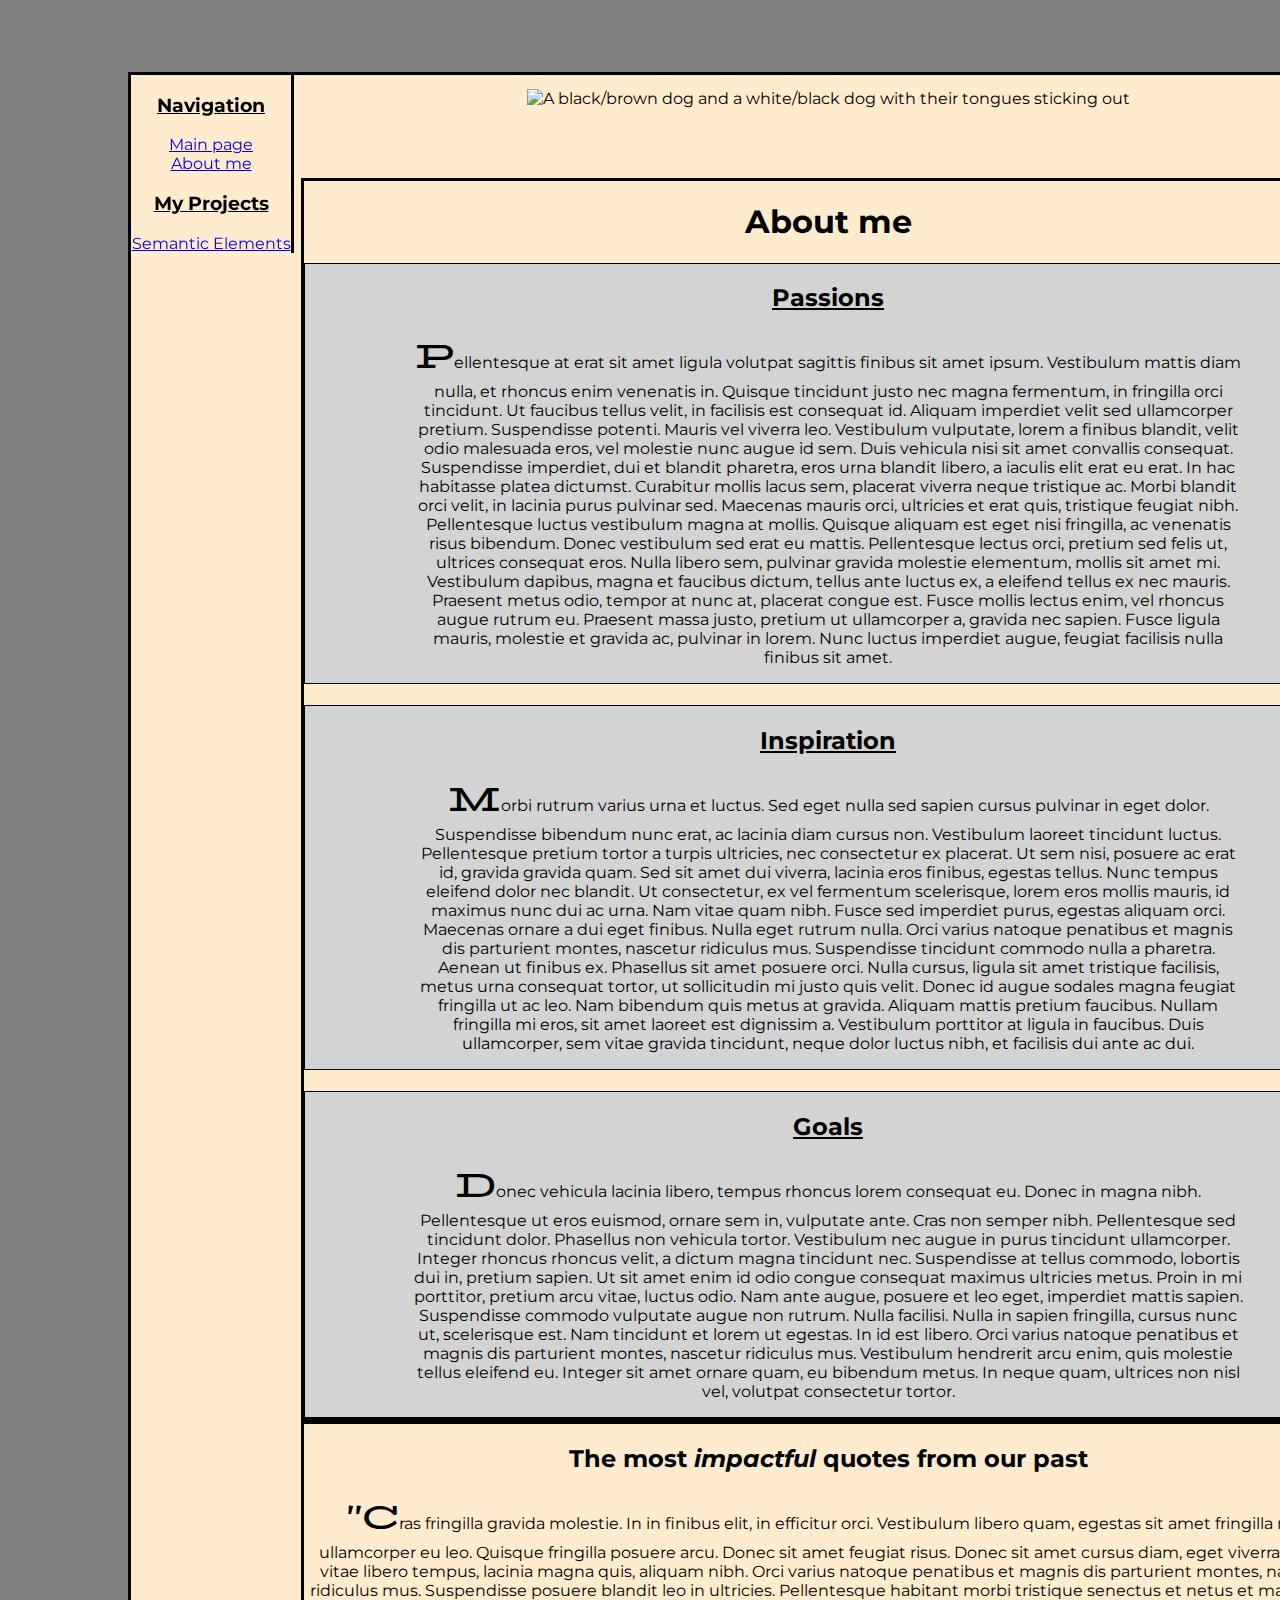
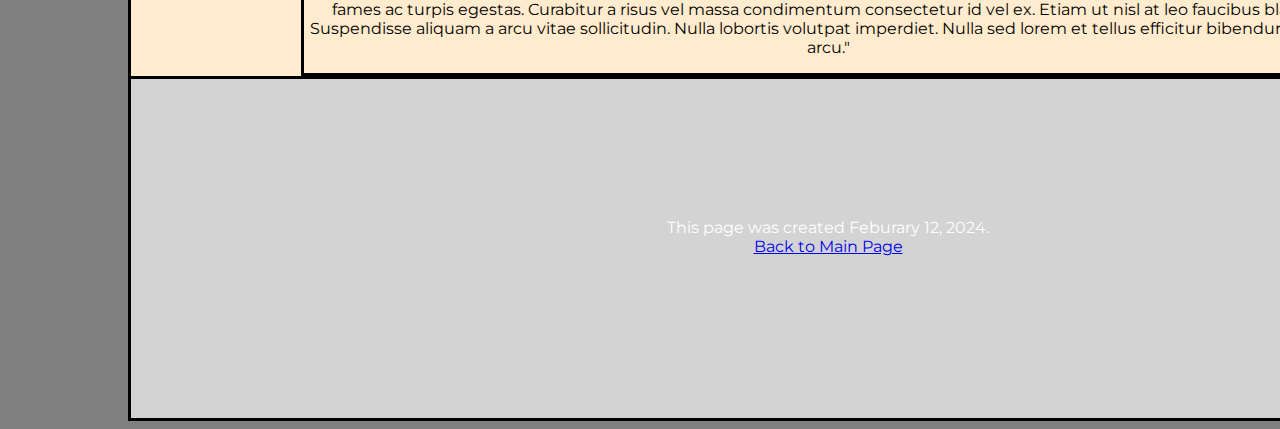
==== commit 23d856dd: "Add link to semantic-elements.html to navigation bar" ====
--- a/about-me.html
+++ b/about-me.html
@@ -19,7 +19,10 @@
         <i class="fa-solid fa-map-location-dot"></i>
         <a href="index.html">Main page</a><br>
         <i class="fa-solid fa-map-location-dot"></i>
-        <a href="about-me.html"> About me</a>
+        <a href="about-me.html"> About me</a><br>
+        <h3><u>My Projects</u></h3>
+        <i class="fa-solid fa-map-location-dot"></i>
+        <a href="semantic-elements.html">Semantic Elements</a>
     </nav>
     
 <aside class="side-ad"> <!--using as a side info dump-->
--- a/styles/about.css
+++ b/styles/about.css
@@ -105,4 +105,6 @@
 .box:hover{
     border:groove 6px;
     border-color:black;
+    margin:5px;
+    transition: .1s ease-in-out;
 }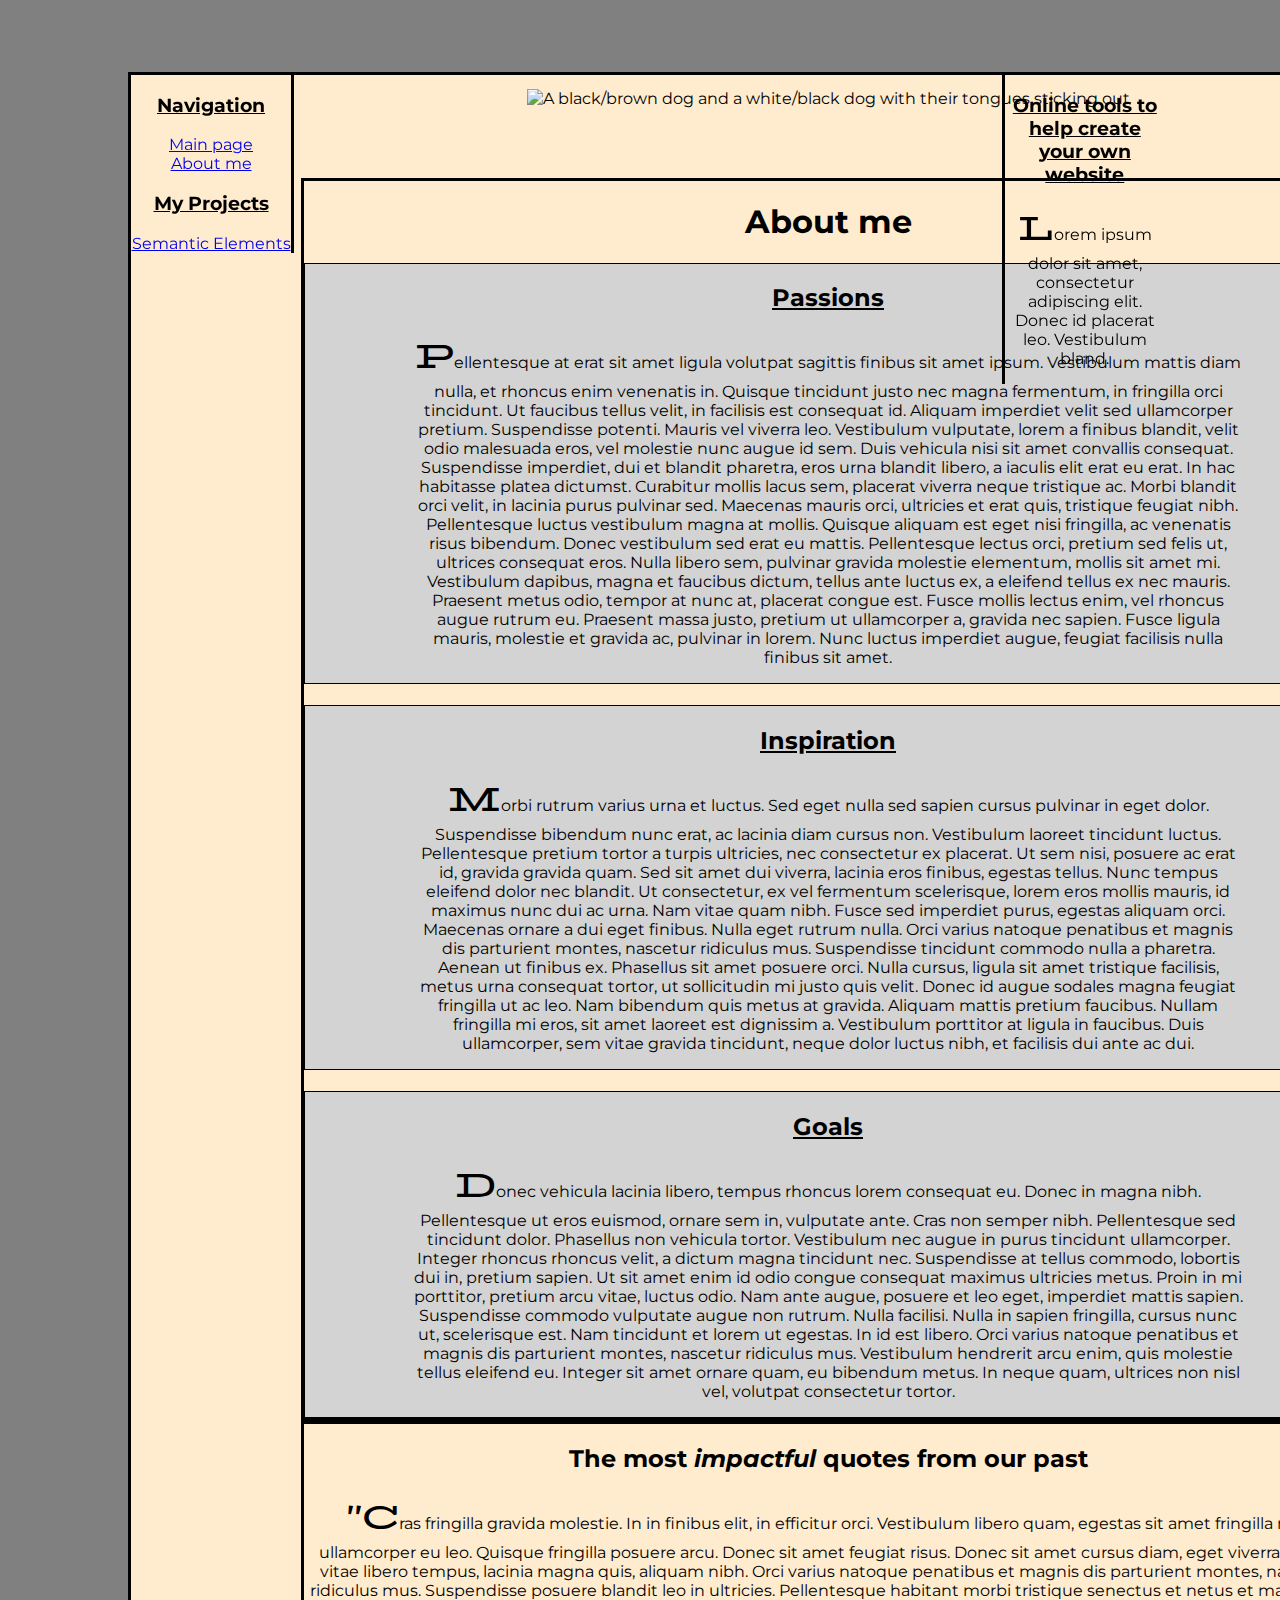
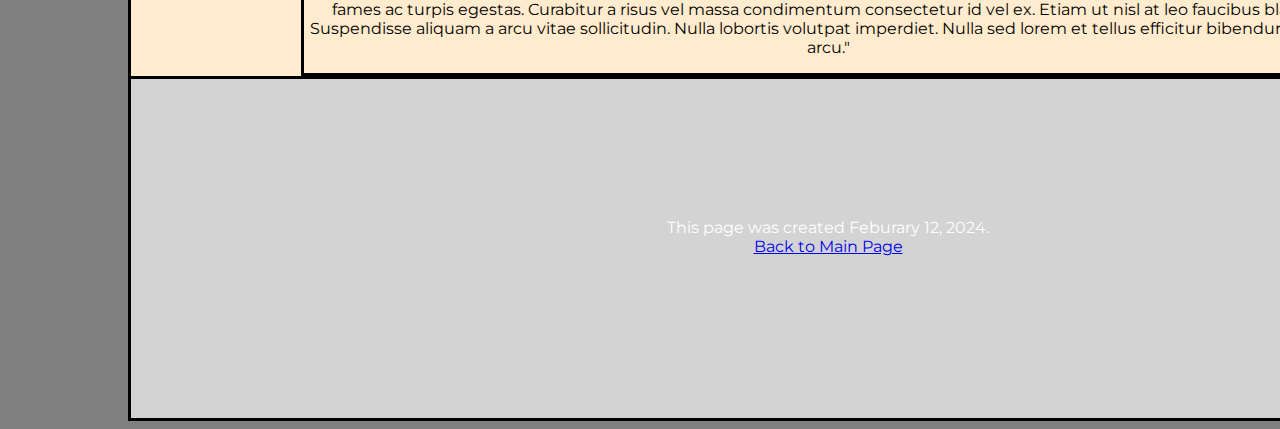
==== commit 325ea889: "Fix right aside content to a fixed position" ====
--- a/about-me.html
+++ b/about-me.html
@@ -25,12 +25,10 @@
         <a href="semantic-elements.html">Semantic Elements</a>
     </nav>
     
-<aside class="side-ad"> <!--using as a side info dump-->
+    <aside class="side-ad"> <!--using as a side info dump-->
     <h3><u>Online tools to help create your own website</u></h3>
         <p>
-            Lorem ipsum dolor sit amet, consectetur adipiscing elit. Donec id placerat leo. Vestibulum blandit nec tortor in venenatis. Etiam bibendum id velit sed mattis. Sed posuere magna in magna vehicula, eu mollis diam viverra. Interdum et malesuada fames ac ante ipsum primis in faucibus. Quisque sit amet nisi sit amet sem efficitur luctus. Mauris condimentum lobortis dui, quis tristique nulla tempor eu. Maecenas at gravida sem. Maecenas felis lectus, fermentum sed magna sit amet, rutrum lobortis risus. Aenean commodo est purus, ac facilisis nisl consequat vel. Cras eget fringilla ligula. Interdum et malesuada fames ac ante ipsum primis in faucibus. Duis placerat est quam, et feugiat risus porta a. Mauris consequat sapien nec tempor consectetur. Nullam aliquet congue lacus, sed imperdiet ex tristique pretium. Morbi id sodales nisi.
-            
-            Proin in feugiat justo. Cras convallis, elit interdum faucibus aliquam</p>
+            Lorem ipsum dolor sit amet, consectetur adipiscing elit. Donec id placerat leo. Vestibulum bland.</p>
     </aside>
 
     <header class ="doggos">
--- a/styles/about.css
+++ b/styles/about.css
@@ -54,10 +54,10 @@
 .side-ad{
     width:160px;
     text-align:center;
-    float:right;
     height:fit-content;
-    background-color:lightgrey;
-    border-style:solid;
+    border-left:solid;
+    position:fixed;
+    right:7.2em;
 
 }
 h1,
